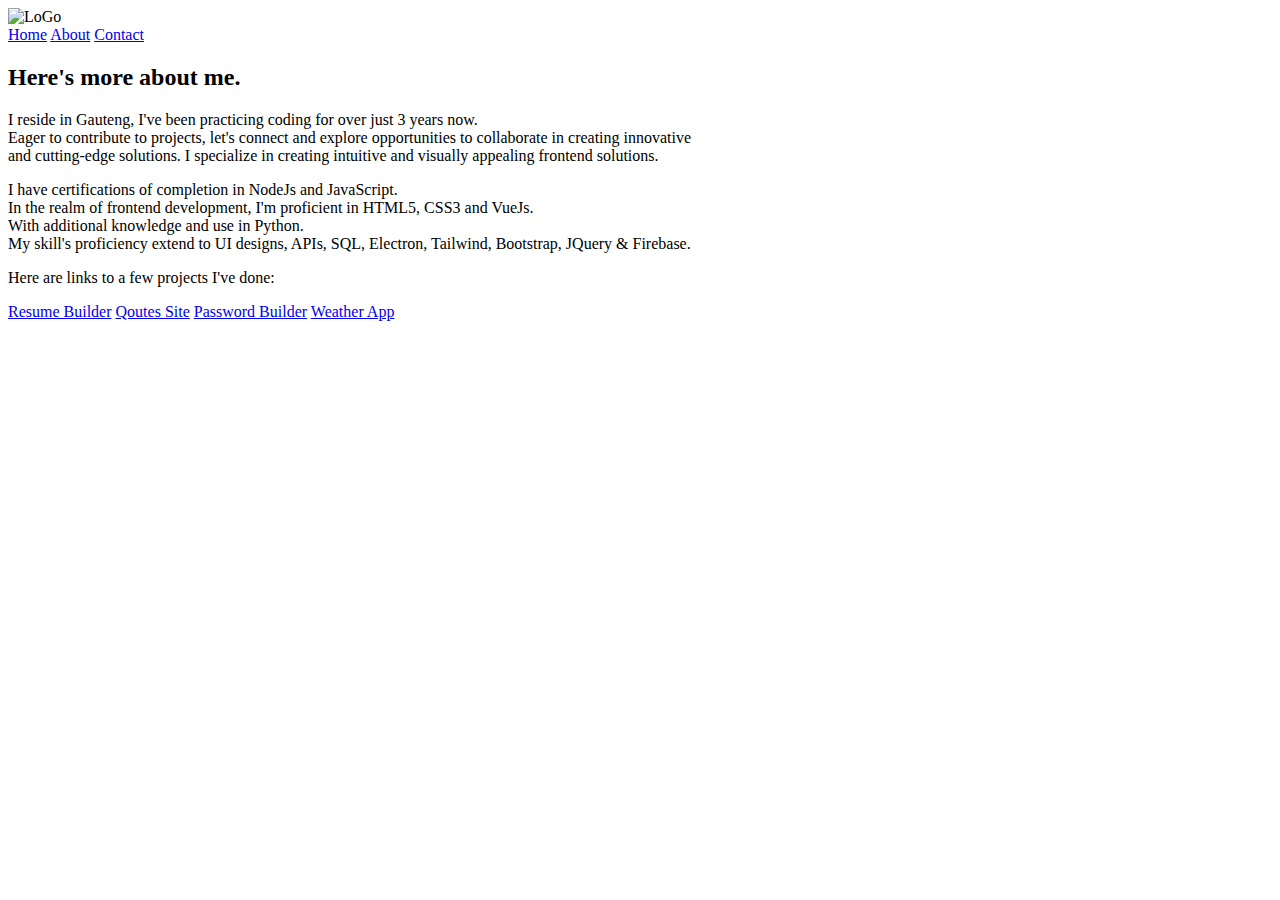
==== about.html @ 9aac6aee "Update about.html" ====
<!DOCTYPE html>
<html lang="en">
<head>
  <meta charset="UTF-8">
  <meta name="viewport" content="width=device-width, initial-scale=1.0">
  <link rel="stylesheet" href="assets/styles/main.css">
  <link rel="stylesheet" href="assets/styles/about.css">
  <script src="about.js" defer></script>
  <title>About Me</title>
</head>
<body>
  <header>
    <nav>
      <div class="logo">
        <img src="assets/images/logo.png" alt="LoGo">
      </div>
      <div class="nav-links">
        <a href="index.html">Home</a>
        <a href="about.html">About</a>
        <a href="contact.html">Contact</a>
      </div>
    </nav>
    </header>
    <main>
      <div class="about-me">
        <h2>Here's more about me.</h2>
        <p id="first">
          I reside in Gauteng, I've been practicing coding for over just 3 years now.
          <br>
          Eager to contribute to projects, let's connect and explore opportunities to collaborate in creating innovative 
          <br>
          and cutting-edge solutions.
          I specialize in creating intuitive and visually appealing frontend solutions.
        </p>
        <p id="last">
          I have certifications of completion in NodeJs and JavaScript.
          <br>
          In the realm of frontend development, I'm proficient in HTML5, CSS3 and VueJs.
          <br>
          With additional knowledge and use in Python.
          <br>
          My skill's proficiency extend to UI designs, APIs, SQL, Electron, Tailwind, Bootstrap, JQuery & Firebase.
        </p>
      </div>
      <div class="projects">
        <p>
          Here are links to a few projects I've done:
        </p>
        <a href="https://360resume.netlify.app/" target="_blank" id="resume"></a>
        <a href="https://serenecosmo.netlify.app/" target="_blank" id="qoutes"></a>
        <a href="https://github.com/themba-asd/weather_app" target="_blank" id="weather"></a>
        <a href="https://github.com/themba-asd/password_generator" target="_blank" id="password"></a>
      </div>
    </main>
    <footer>
      <div class="footnote"></div>
    </footer>
</body>
</html>
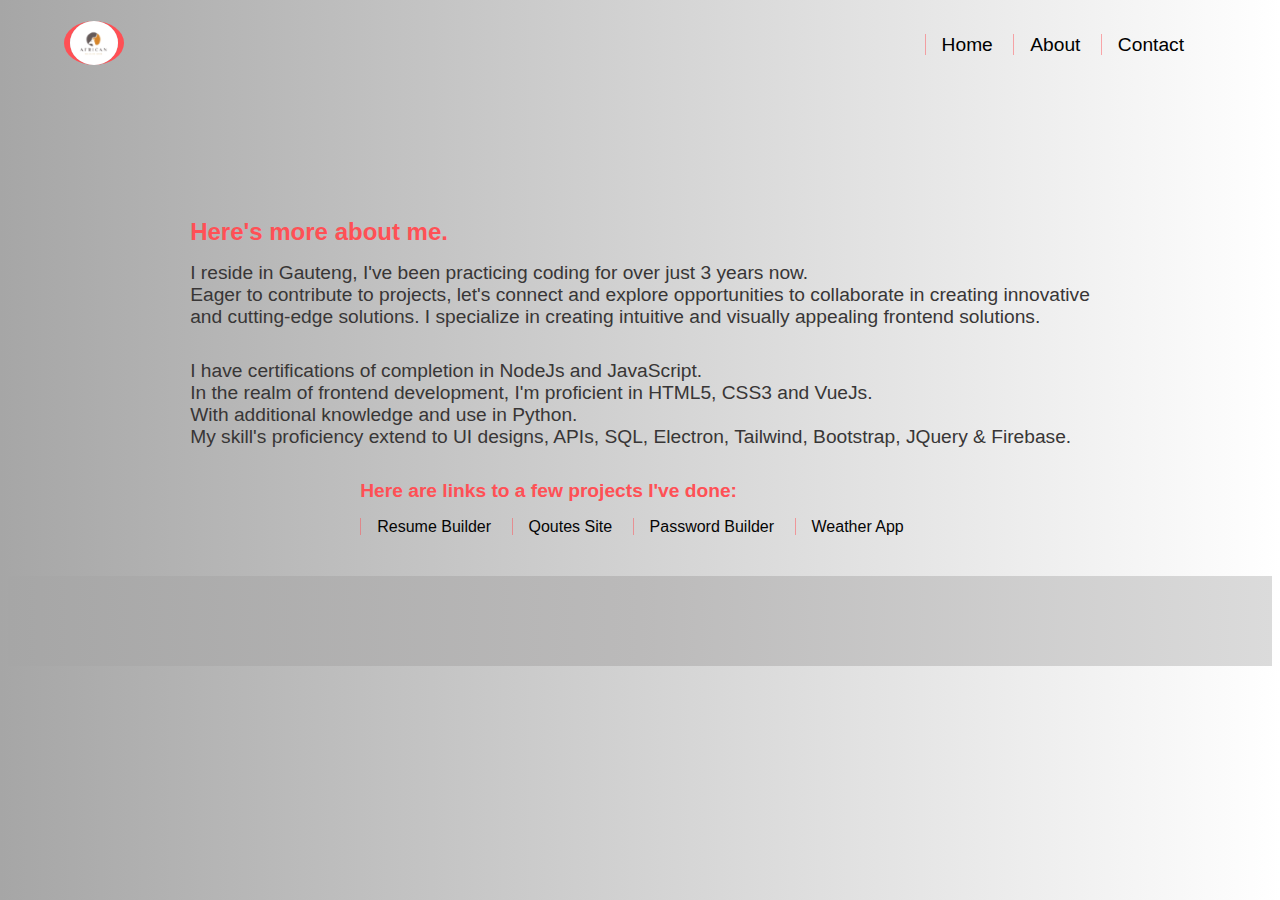
==== commit 56665fbb: "layout images fixed" ====
--- a/about.html
+++ b/about.html
@@ -3,8 +3,8 @@
 <head>
   <meta charset="UTF-8">
   <meta name="viewport" content="width=device-width, initial-scale=1.0">
-  <link rel="stylesheet" href="assets/styles/main.css">
-  <link rel="stylesheet" href="assets/styles/about.css">
+  <link rel="stylesheet" href="public/styles/main.css">
+  <link rel="stylesheet" href="public/styles/about.css">
   <script src="about.js" defer></script>
   <title>About Me</title>
 </head>
@@ -12,7 +12,7 @@
   <header>
     <nav>
       <div class="logo">
-        <img src="assets/images/logo.png" alt="LoGo">
+        <img src="public/images/logo.png" alt="LoGo">
       </div>
       <div class="nav-links">
         <a href="index.html">Home</a>
--- a/public/styles/main.css
+++ b/public/styles/main.css
@@ -0,0 +1,63 @@
+* {
+  margin: 0;
+  padding: 0;
+  box-sizing: border-box;
+  font-family: 'Gill Sans', 'Gill Sans MT', Calibri, 'Trebuchet MS', sans-serif;
+}
+
+body {
+  background-size: cover;
+  background-position: center;
+  background-repeat: no-repeat;
+}
+
+nav,
+section,
+.address,
+footer > div,
+.social-btns
+ {
+  display: flex;
+  justify-content: space-evenly;
+  align-items: center;
+  flex-wrap: wrap;
+  gap: 1rem;
+}
+
+nav {
+  justify-content: space-between;
+  height: 10svh;
+  padding-inline: 4rem 5rem;
+
+  .logo img {
+    border-radius: 50%;
+    border-inline: 6px solid #ff5055;
+  }
+
+  a {
+    text-decoration: none;
+    padding: 0rem 1rem;
+    font-size: larger;
+    color: black;
+    border-left: 1px solid #ff50567a;
+  }
+}
+
+footer {
+  display: grid;
+  padding: .5rem;
+  gap: 1.5rem;
+
+  > div {
+    justify-content: space-between;
+    padding-inline: 5.5rem;
+  }
+  .social-btns {
+    gap: 3rem;
+  }
+}
+
+.footnote {
+  height: 10svh;
+  background: linear-gradient(90deg, #a6a6a6, #bbbaba, #dbdbdb);
+}
--- a/public/styles/about.css
+++ b/public/styles/about.css
@@ -0,0 +1,30 @@
+body {
+  background: linear-gradient(90deg, #a6a6a6, #ffffff);
+}
+main {
+  display: flex;
+  flex-direction: column;
+  justify-content: center;
+  align-items: center;
+  padding-inline: 1rem;
+  padding-block: 8rem 2rem;
+  
+  .projects p,
+  h2 {
+    color: #ff5055;
+    font-weight: 600;
+  }
+
+  p {
+    font-size: larger;
+    padding-block: 1rem;
+    color: rgb(56, 54, 54);
+  }
+
+  a {
+    text-decoration: none;
+    color: rgb(5, 5, 5);
+    padding: 0 1rem;
+    border-left: 1px solid #ff505680;
+  }
+}